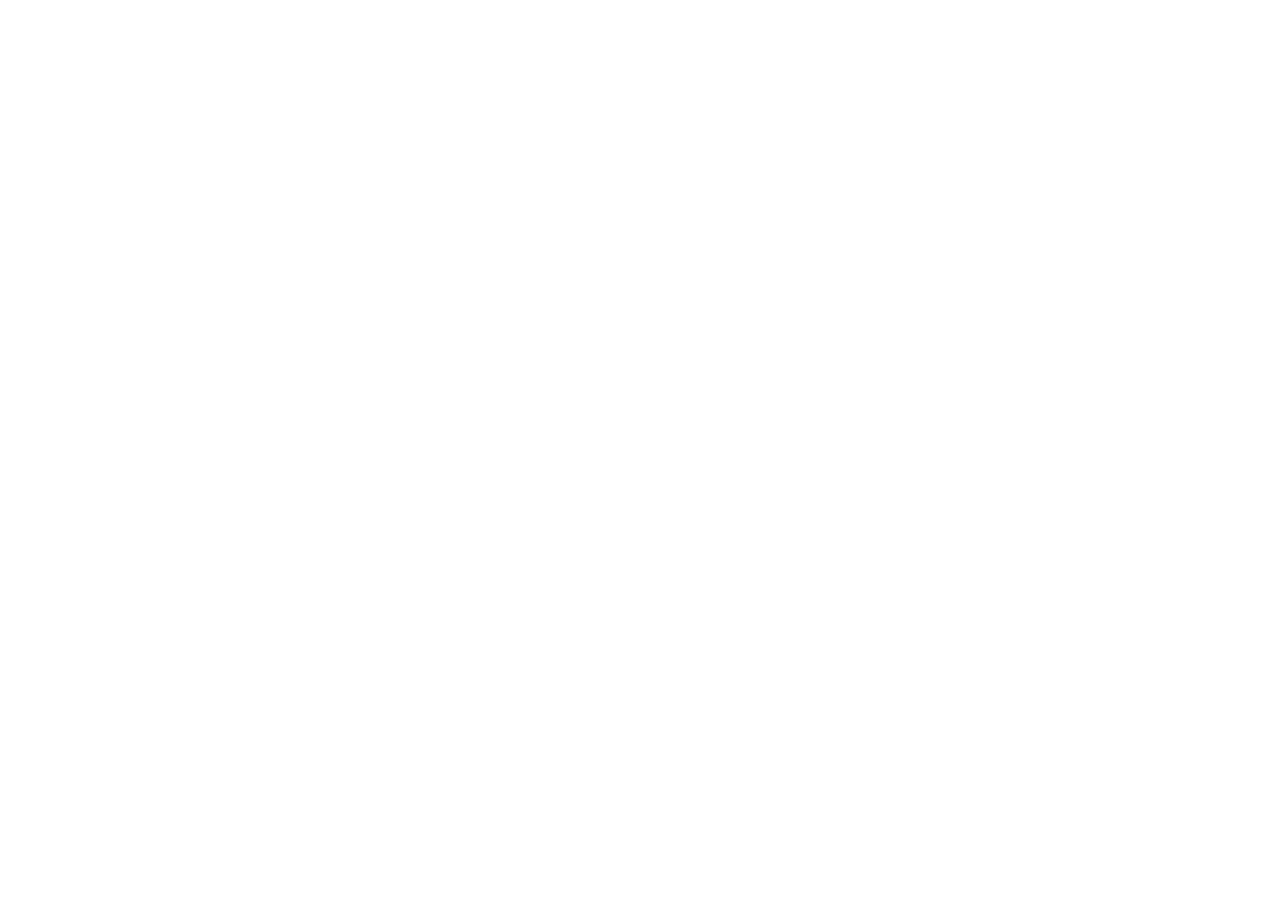
==== index.html @ 60d3c964 "init store project" ====
<html>
  <header>
    <meta charset="UTF-8">
    <meta name="viewport" content="width=device-width, user-scalable=no, initial-scale=1.0, maximum-scale=1.0, minimum-scale=1.0">
    <meta name="format-detection" content="telephone=no">
    <meta name="apple-mobile-web-app-capable" content="yes">
    <meta http-equiv="X-UA-Compatible" content="ie=edge,chrome=1">
    <title>赤峰呗</title>
  </header>
  <body>
    <div class="listCont"></div>
  </body>
  <script data-main="js/config" data-controller="store/controller/storeList" src="js/libs/require.js"></script>
</html>
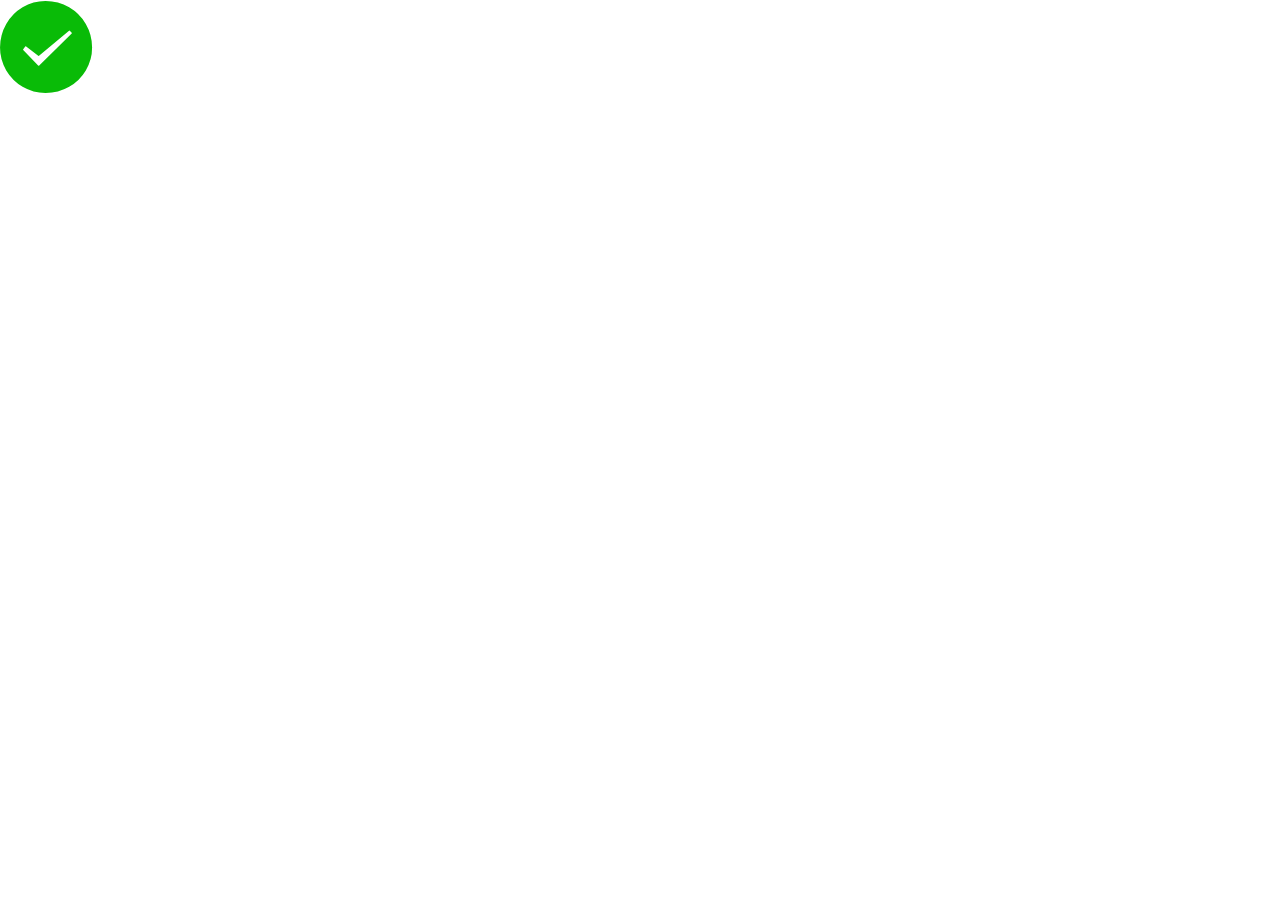
==== commit 8a966809: "add css" ====
--- a/index.html
+++ b/index.html
@@ -5,10 +5,14 @@
     <meta name="format-detection" content="telephone=no">
     <meta name="apple-mobile-web-app-capable" content="yes">
     <meta http-equiv="X-UA-Compatible" content="ie=edge,chrome=1">
+    <link rel="stylesheet" href="css/common/weui.min.css">
+    <script type="text/javascript" src="js/libs/flexible.js"></script>
     <title>赤峰呗</title>
   </header>
   <body>
     <div class="listCont"></div>
+
+    <i class="weui-icon-success weui-icon_msg"></i>
   </body>
   <script data-main="js/config" data-controller="store/controller/storeList" src="js/libs/require.js"></script>
 </html>--- a/css/common/weui.min.css
+++ b/css/common/weui.min.css
@@ -0,0 +1,5 @@
+/*!
+ * WeUI v1.1.2 (https://github.com/weui/weui)
+ * Copyright 2017 Tencent, Inc.
+ * Licensed under the MIT license
+ */html{-ms-text-size-adjust:100%;-webkit-text-size-adjust:100%}body{line-height:1.6;font-family:-apple-system-font,Helvetica Neue,sans-serif}*{margin:0;padding:0}a img{border:0}a{text-decoration:none;-webkit-tap-highlight-color:rgba(0,0,0,0)}@font-face{font-weight:400;font-style:normal;font-family:weui;src:url('[data-uri]') format('truetype')}[class*=" weui-icon-"],[class^=weui-icon-]{display:inline-block;vertical-align:middle;font:normal normal normal 14px/1 weui;font-size:inherit;text-rendering:auto;-webkit-font-smoothing:antialiased}[class*=" weui-icon-"]:before,[class^=weui-icon-]:before{display:inline-block;margin-left:.2em;margin-right:.2em}.weui-icon-circle:before{content:"\EA01"}.weui-icon-download:before{content:"\EA02"}.weui-icon-info:before{content:"\EA03"}.weui-icon-safe-success:before{content:"\EA04"}.weui-icon-safe-warn:before{content:"\EA05"}.weui-icon-success:before{content:"\EA06"}.weui-icon-success-circle:before{content:"\EA07"}.weui-icon-success-no-circle:before{content:"\EA08"}.weui-icon-waiting:before{content:"\EA09"}.weui-icon-waiting-circle:before{content:"\EA0A"}.weui-icon-warn:before{content:"\EA0B"}.weui-icon-info-circle:before{content:"\EA0C"}.weui-icon-cancel:before{content:"\EA0D"}.weui-icon-search:before{content:"\EA0E"}.weui-icon-clear:before{content:"\EA0F"}.weui-icon-back:before{content:"\EA10"}.weui-icon-delete:before{content:"\EA11"}[class*=" weui-icon_"]:before,[class^=weui-icon_]:before{margin:0}.weui-icon-success{font-size:23px;color:#09bb07}.weui-icon-waiting{font-size:23px;color:#10aeff}.weui-icon-warn{font-size:23px;color:#f43530}.weui-icon-info{font-size:23px;color:#10aeff}.weui-icon-success-circle,.weui-icon-success-no-circle{font-size:23px;color:#09bb07}.weui-icon-waiting-circle{font-size:23px;color:#10aeff}.weui-icon-circle{font-size:23px;color:#c9c9c9}.weui-icon-download,.weui-icon-info-circle{font-size:23px;color:#09bb07}.weui-icon-safe-success{color:#09bb07}.weui-icon-safe-warn{color:#ffbe00}.weui-icon-cancel{color:#f43530;font-size:22px}.weui-icon-clear,.weui-icon-search{color:#b2b2b2;font-size:14px}.weui-icon-delete.weui-icon_gallery-delete{color:#fff;font-size:22px}.weui-icon_msg{font-size:93px}.weui-icon_msg.weui-icon-warn{color:#f76260}.weui-icon_msg-primary{font-size:93px}.weui-icon_msg-primary.weui-icon-warn{color:#ffbe00}.weui-btn{position:relative;display:block;margin-left:auto;margin-right:auto;padding-left:14px;padding-right:14px;box-sizing:border-box;font-size:18px;text-align:center;text-decoration:none;color:#fff;line-height:2.55555556;border-radius:5px;-webkit-tap-highlight-color:rgba(0,0,0,0);overflow:hidden}.weui-btn:after{content:" ";width:200%;height:200%;position:absolute;top:0;left:0;border:1px solid rgba(0,0,0,.2);-webkit-transform:scale(.5);transform:scale(.5);-webkit-transform-origin:0 0;transform-origin:0 0;box-sizing:border-box;border-radius:10px}.weui-btn_inline{display:inline-block}.weui-btn_default{color:#000;background-color:#f8f8f8}.weui-btn_default:not(.weui-btn_disabled):visited{color:#000}.weui-btn_default:not(.weui-btn_disabled):active{color:rgba(0,0,0,.6);background-color:#dedede}.weui-btn_primary{background-color:#1aad19}.weui-btn_primary:not(.weui-btn_disabled):visited{color:#fff}.weui-btn_primary:not(.weui-btn_disabled):active{color:hsla(0,0%,100%,.6);background-color:#179b16}.weui-btn_warn{background-color:#e64340}.weui-btn_warn:not(.weui-btn_disabled):visited{color:#fff}.weui-btn_warn:not(.weui-btn_disabled):active{color:hsla(0,0%,100%,.6);background-color:#ce3c39}.weui-btn_disabled{color:hsla(0,0%,100%,.6)}.weui-btn_disabled.weui-btn_default{color:rgba(0,0,0,.3);background-color:#f7f7f7}.weui-btn_disabled.weui-btn_primary{background-color:#9ed99d}.weui-btn_disabled.weui-btn_warn{background-color:#ec8b89}.weui-btn_loading .weui-loading{margin:-.2em .34em 0 0}.weui-btn_loading.weui-btn_primary,.weui-btn_loading.weui-btn_warn{color:hsla(0,0%,100%,.6)}.weui-btn_loading.weui-btn_primary{background-color:#179b16}.weui-btn_loading.weui-btn_warn{background-color:#ce3c39}.weui-btn_plain-primary{color:#1aad19;border:1px solid #1aad19}.weui-btn_plain-primary:not(.weui-btn_plain-disabled):active{color:rgba(26,173,25,.6);border-color:rgba(26,173,25,.6)}.weui-btn_plain-primary:after{border-width:0}.weui-btn_plain-default{color:#353535;border:1px solid #353535}.weui-btn_plain-default:not(.weui-btn_plain-disabled):active{color:rgba(53,53,53,.6);border-color:rgba(53,53,53,.6)}.weui-btn_plain-default:after{border-width:0}.weui-btn_plain-disabled{color:rgba(0,0,0,.2);border-color:rgba(0,0,0,.2)}button.weui-btn,input.weui-btn{width:100%;border-width:0;outline:0;-webkit-appearance:none}button.weui-btn:focus,input.weui-btn:focus{outline:0}button.weui-btn_inline,button.weui-btn_mini,input.weui-btn_inline,input.weui-btn_mini{width:auto}button.weui-btn_plain-default,button.weui-btn_plain-primary,input.weui-btn_plain-default,input.weui-btn_plain-primary{border-width:1px;background-color:transparent}.weui-btn_mini{display:inline-block;padding:0 1.32em;line-height:2.3;font-size:13px}.weui-btn+.weui-btn{margin-top:15px}.weui-btn.weui-btn_inline+.weui-btn.weui-btn_inline{margin-top:auto;margin-left:15px}.weui-btn-area{margin:1.17647059em 15px .3em}.weui-btn-area_inline{display:-webkit-box;display:-webkit-flex;display:flex}.weui-btn-area_inline .weui-btn{margin-top:auto;margin-right:15px;width:100%;-webkit-box-flex:1;-webkit-flex:1;flex:1}.weui-btn-area_inline .weui-btn:last-child{margin-right:0}.weui-cells{margin-top:1.17647059em;background-color:#fff;line-height:1.47058824;font-size:17px;overflow:hidden;position:relative}.weui-cells:before{top:0;border-top:1px solid #e5e5e5;-webkit-transform-origin:0 0;transform-origin:0 0;-webkit-transform:scaleY(.5);transform:scaleY(.5)}.weui-cells:after,.weui-cells:before{content:" ";position:absolute;left:0;right:0;height:1px;color:#e5e5e5;z-index:2}.weui-cells:after{bottom:0;border-bottom:1px solid #e5e5e5;-webkit-transform-origin:0 100%;transform-origin:0 100%;-webkit-transform:scaleY(.5);transform:scaleY(.5)}.weui-cells__title{margin-top:.77em;margin-bottom:.3em;padding-left:15px;padding-right:15px;color:#999;font-size:14px}.weui-cells__title+.weui-cells{margin-top:0}.weui-cells__tips{margin-top:.3em;color:#999;padding-left:15px;padding-right:15px;font-size:14px}.weui-cell{padding:10px 15px;position:relative;display:-webkit-box;display:-webkit-flex;display:flex;-webkit-box-align:center;-webkit-align-items:center;align-items:center}.weui-cell:before{content:" ";position:absolute;left:0;top:0;right:0;height:1px;border-top:1px solid #e5e5e5;color:#e5e5e5;-webkit-transform-origin:0 0;transform-origin:0 0;-webkit-transform:scaleY(.5);transform:scaleY(.5);left:15px;z-index:2}.weui-cell:first-child:before{display:none}.weui-cell_primary{-webkit-box-align:start;-webkit-align-items:flex-start;align-items:flex-start}.weui-cell__bd{-webkit-box-flex:1;-webkit-flex:1;flex:1}.weui-cell__ft{text-align:right;color:#999}.weui-cell_swiped{display:block;padding:0}.weui-cell_swiped>.weui-cell__bd{position:relative;z-index:1;background-color:#fff}.weui-cell_swiped>.weui-cell__ft{position:absolute;right:0;top:0;bottom:0;display:-webkit-box;display:-webkit-flex;display:flex;color:#fff}.weui-swiped-btn{display:block;padding:10px 1em;line-height:1.47058824;color:inherit}.weui-swiped-btn_default{background-color:#c7c7cc}.weui-swiped-btn_warn{background-color:#ff3b30}.weui-cell_access{-webkit-tap-highlight-color:rgba(0,0,0,0);color:inherit}.weui-cell_access:active{background-color:#ececec}.weui-cell_access .weui-cell__ft{padding-right:13px;position:relative}.weui-cell_access .weui-cell__ft:after{content:" ";display:inline-block;height:6px;width:6px;border-width:2px 2px 0 0;border-color:#c8c8cd;border-style:solid;-webkit-transform:matrix(.71,.71,-.71,.71,0,0);transform:matrix(.71,.71,-.71,.71,0,0);position:relative;top:-2px;position:absolute;top:50%;margin-top:-4px;right:2px}.weui-cell_link{color:#586c94;font-size:14px}.weui-cell_link:first-child:before{display:block}.weui-check__label{-webkit-tap-highlight-color:rgba(0,0,0,0)}.weui-check__label:active{background-color:#ececec}.weui-check{position:absolute;left:-9999em}.weui-cells_radio .weui-cell__ft{padding-left:.35em}.weui-cells_radio .weui-check:checked+.weui-icon-checked:before{display:block;content:'\EA08';color:#09bb07;font-size:16px}.weui-cells_checkbox .weui-cell__hd{padding-right:.35em}.weui-cells_checkbox .weui-icon-checked:before{content:'\EA01';color:#c9c9c9;font-size:23px;display:block}.weui-cells_checkbox .weui-check:checked+.weui-icon-checked:before{content:'\EA06';color:#09bb07}.weui-label{display:block;width:105px;word-wrap:break-word;word-break:break-all}.weui-input{width:100%;border:0;outline:0;-webkit-appearance:none;background-color:transparent;font-size:inherit;color:inherit;height:1.47058824em;line-height:1.47058824}.weui-input::-webkit-inner-spin-button,.weui-input::-webkit-outer-spin-button{-webkit-appearance:none;margin:0}.weui-textarea{display:block;border:0;resize:none;width:100%;color:inherit;font-size:1em;line-height:inherit;outline:0}.weui-textarea-counter{color:#b2b2b2;text-align:right}.weui-cell_warn .weui-textarea-counter{color:#e64340}.weui-toptips{display:none;position:fixed;-webkit-transform:translateZ(0);transform:translateZ(0);top:0;left:0;right:0;padding:5px;font-size:14px;text-align:center;color:#fff;z-index:5000;word-wrap:break-word;word-break:break-all}.weui-toptips_warn{background-color:#e64340}.weui-cells_form .weui-cell__ft{font-size:0}.weui-cells_form .weui-icon-warn{display:none}.weui-cells_form input,.weui-cells_form label[for],.weui-cells_form textarea{-webkit-tap-highlight-color:rgba(0,0,0,0)}.weui-cell_warn{color:#e64340}.weui-cell_warn .weui-icon-warn{display:inline-block}.weui-form-preview{position:relative;background-color:#fff}.weui-form-preview:before{top:0;border-top:1px solid #e5e5e5;-webkit-transform-origin:0 0;transform-origin:0 0;-webkit-transform:scaleY(.5);transform:scaleY(.5)}.weui-form-preview:after,.weui-form-preview:before{content:" ";position:absolute;left:0;right:0;height:1px;color:#e5e5e5}.weui-form-preview:after{bottom:0;border-bottom:1px solid #e5e5e5;-webkit-transform-origin:0 100%;transform-origin:0 100%;-webkit-transform:scaleY(.5);transform:scaleY(.5)}.weui-form-preview__hd{position:relative;padding:10px 15px;text-align:right;line-height:2.5em}.weui-form-preview__hd:after{content:" ";position:absolute;left:0;bottom:0;right:0;height:1px;border-bottom:1px solid #e5e5e5;color:#e5e5e5;-webkit-transform-origin:0 100%;transform-origin:0 100%;-webkit-transform:scaleY(.5);transform:scaleY(.5);left:15px}.weui-form-preview__hd .weui-form-preview__value{font-style:normal;font-size:1.6em}.weui-form-preview__bd{padding:10px 15px;font-size:.9em;text-align:right;color:#999;line-height:2}.weui-form-preview__ft{position:relative;line-height:50px;display:-webkit-box;display:-webkit-flex;display:flex}.weui-form-preview__ft:before{content:" ";position:absolute;left:0;top:0;right:0;height:1px;border-top:1px solid #d5d5d6;color:#d5d5d6;-webkit-transform-origin:0 0;transform-origin:0 0;-webkit-transform:scaleY(.5);transform:scaleY(.5)}.weui-form-preview__item{overflow:hidden}.weui-form-preview__label{float:left;margin-right:1em;min-width:4em;color:#999;text-align:justify;text-align-last:justify}.weui-form-preview__value{display:block;overflow:hidden;word-break:normal;word-wrap:break-word}.weui-form-preview__btn{position:relative;display:block;-webkit-box-flex:1;-webkit-flex:1;flex:1;color:#3cc51f;text-align:center;-webkit-tap-highlight-color:rgba(0,0,0,0)}button.weui-form-preview__btn{background-color:transparent;border:0;outline:0;line-height:inherit;font-size:inherit}.weui-form-preview__btn:active{background-color:#eee}.weui-form-preview__btn:after{content:" ";position:absolute;left:0;top:0;width:1px;bottom:0;border-left:1px solid #d5d5d6;color:#d5d5d6;-webkit-transform-origin:0 0;transform-origin:0 0;-webkit-transform:scaleX(.5);transform:scaleX(.5)}.weui-form-preview__btn:first-child:after{display:none}.weui-form-preview__btn_default{color:#999}.weui-form-preview__btn_primary{color:#0bb20c}.weui-cell_select{padding:0}.weui-cell_select .weui-select{padding-right:30px}.weui-cell_select .weui-cell__bd:after{content:" ";display:inline-block;height:6px;width:6px;border-width:2px 2px 0 0;border-color:#c8c8cd;border-style:solid;-webkit-transform:matrix(.71,.71,-.71,.71,0,0);transform:matrix(.71,.71,-.71,.71,0,0);position:relative;top:-2px;position:absolute;top:50%;right:15px;margin-top:-4px}.weui-select{-webkit-appearance:none;border:0;outline:0;background-color:transparent;width:100%;font-size:inherit;height:45px;line-height:45px;position:relative;z-index:1;padding-left:15px}.weui-cell_select-before{padding-right:15px}.weui-cell_select-before .weui-select{width:105px;box-sizing:border-box}.weui-cell_select-before .weui-cell__hd{position:relative}.weui-cell_select-before .weui-cell__hd:after{content:" ";position:absolute;right:0;top:0;width:1px;bottom:0;border-right:1px solid #e5e5e5;color:#e5e5e5;-webkit-transform-origin:100% 0;transform-origin:100% 0;-webkit-transform:scaleX(.5);transform:scaleX(.5)}.weui-cell_select-before .weui-cell__hd:before{content:" ";display:inline-block;height:6px;width:6px;border-width:2px 2px 0 0;border-color:#c8c8cd;border-style:solid;-webkit-transform:matrix(.71,.71,-.71,.71,0,0);transform:matrix(.71,.71,-.71,.71,0,0);position:relative;top:-2px;position:absolute;top:50%;right:15px;margin-top:-4px}.weui-cell_select-before .weui-cell__bd{padding-left:15px}.weui-cell_select-before .weui-cell__bd:after{display:none}.weui-cell_select-after{padding-left:15px}.weui-cell_select-after .weui-select{padding-left:0}.weui-cell_vcode{padding-top:0;padding-right:0;padding-bottom:0}.weui-vcode-btn,.weui-vcode-img{margin-left:5px;height:45px;vertical-align:middle}.weui-vcode-btn{display:inline-block;padding:0 .6em 0 .7em;border-left:1px solid #e5e5e5;line-height:45px;font-size:17px;color:#3cc51f}button.weui-vcode-btn{background-color:transparent;border-top:0;border-right:0;border-bottom:0;outline:0}.weui-vcode-btn:active{color:#52a341}.weui-gallery{display:none;position:fixed;top:0;right:0;bottom:0;left:0;background-color:#000;z-index:1000}.weui-gallery__img{position:absolute;top:0;right:0;bottom:60px;left:0;background:50% no-repeat;background-size:contain}.weui-gallery__opr{position:absolute;right:0;bottom:0;left:0;background-color:#0d0d0d;color:#fff;line-height:60px;text-align:center}.weui-gallery__del{display:block}.weui-cell_switch{padding-top:6.5px;padding-bottom:6.5px}.weui-switch{-webkit-appearance:none;appearance:none}.weui-switch,.weui-switch-cp__box{position:relative;width:52px;height:32px;border:1px solid #dfdfdf;outline:0;border-radius:16px;box-sizing:border-box;background-color:#dfdfdf;-webkit-transition:background-color .1s,border .1s;transition:background-color .1s,border .1s}.weui-switch-cp__box:before,.weui-switch:before{content:" ";position:absolute;top:0;left:0;width:50px;height:30px;border-radius:15px;background-color:#fdfdfd;-webkit-transition:-webkit-transform .35s cubic-bezier(.45,1,.4,1);transition:-webkit-transform .35s cubic-bezier(.45,1,.4,1);transition:transform .35s cubic-bezier(.45,1,.4,1);transition:transform .35s cubic-bezier(.45,1,.4,1),-webkit-transform .35s cubic-bezier(.45,1,.4,1)}.weui-switch-cp__box:after,.weui-switch:after{content:" ";position:absolute;top:0;left:0;width:30px;height:30px;border-radius:15px;background-color:#fff;box-shadow:0 1px 3px rgba(0,0,0,.4);-webkit-transition:-webkit-transform .35s cubic-bezier(.4,.4,.25,1.35);transition:-webkit-transform .35s cubic-bezier(.4,.4,.25,1.35);transition:transform .35s cubic-bezier(.4,.4,.25,1.35);transition:transform .35s cubic-bezier(.4,.4,.25,1.35),-webkit-transform .35s cubic-bezier(.4,.4,.25,1.35)}.weui-switch-cp__input:checked~.weui-switch-cp__box,.weui-switch:checked{border-color:#04be02;background-color:#04be02}.weui-switch-cp__input:checked~.weui-switch-cp__box:before,.weui-switch:checked:before{-webkit-transform:scale(0);transform:scale(0)}.weui-switch-cp__input:checked~.weui-switch-cp__box:after,.weui-switch:checked:after{-webkit-transform:translateX(20px);transform:translateX(20px)}.weui-switch-cp__input{position:absolute;left:-9999px}.weui-switch-cp__box{display:block}.weui-uploader__hd{display:-webkit-box;display:-webkit-flex;display:flex;padding-bottom:10px;-webkit-box-align:center;-webkit-align-items:center;align-items:center}.weui-uploader__title{-webkit-box-flex:1;-webkit-flex:1;flex:1}.weui-uploader__info{color:#b2b2b2}.weui-uploader__bd{margin-bottom:-4px;margin-right:-9px;overflow:hidden}.weui-uploader__files{list-style:none}.weui-uploader__file{float:left;margin-right:9px;margin-bottom:9px;width:79px;height:79px;background:no-repeat 50%;background-size:cover}.weui-uploader__file_status{position:relative}.weui-uploader__file_status:before{content:" ";position:absolute;top:0;right:0;bottom:0;left:0;background-color:rgba(0,0,0,.5)}.weui-uploader__file_status .weui-uploader__file-content{display:block}.weui-uploader__file-content{display:none;position:absolute;top:50%;left:50%;-webkit-transform:translate(-50%,-50%);transform:translate(-50%,-50%);color:#fff}.weui-uploader__file-content .weui-icon-warn{display:inline-block}.weui-uploader__input-box{float:left;position:relative;margin-right:9px;margin-bottom:9px;width:77px;height:77px;border:1px solid #d9d9d9}.weui-uploader__input-box:after,.weui-uploader__input-box:before{content:" ";position:absolute;top:50%;left:50%;-webkit-transform:translate(-50%,-50%);transform:translate(-50%,-50%);background-color:#d9d9d9}.weui-uploader__input-box:before{width:2px;height:39.5px}.weui-uploader__input-box:after{width:39.5px;height:2px}.weui-uploader__input-box:active{border-color:#999}.weui-uploader__input-box:active:after,.weui-uploader__input-box:active:before{background-color:#999}.weui-uploader__input{position:absolute;z-index:1;top:0;left:0;width:100%;height:100%;opacity:0;-webkit-tap-highlight-color:rgba(0,0,0,0)}.weui-msg{padding-top:36px;text-align:center}.weui-msg__icon-area{margin-bottom:30px}.weui-msg__text-area{margin-bottom:25px;padding:0 20px}.weui-msg__text-area a{color:#586c94}.weui-msg__title{margin-bottom:5px;font-weight:400;font-size:20px}.weui-msg__desc{font-size:14px;color:#999}.weui-msg__opr-area{margin-bottom:25px}.weui-msg__extra-area{margin-bottom:15px;font-size:14px;color:#999}.weui-msg__extra-area a{color:#586c94}@media screen and (min-height:438px){.weui-msg__extra-area{position:fixed;left:0;bottom:0;width:100%;text-align:center}}.weui-article{padding:20px 15px;font-size:15px}.weui-article section{margin-bottom:1.5em}.weui-article h1{font-size:18px;font-weight:400;margin-bottom:.9em}.weui-article h2{font-size:16px}.weui-article h2,.weui-article h3{font-weight:400;margin-bottom:.34em}.weui-article h3{font-size:15px}.weui-article *{max-width:100%;box-sizing:border-box;word-wrap:break-word}.weui-article p{margin:0 0 .8em}.weui-tabbar{display:-webkit-box;display:-webkit-flex;display:flex;position:absolute;z-index:500;bottom:0;width:100%;background-color:#f7f7fa}.weui-tabbar:before{content:" ";position:absolute;left:0;top:0;right:0;height:1px;border-top:1px solid #c0bfc4;color:#c0bfc4;-webkit-transform-origin:0 0;transform-origin:0 0;-webkit-transform:scaleY(.5);transform:scaleY(.5)}.weui-tabbar__item{display:block;-webkit-box-flex:1;-webkit-flex:1;flex:1;padding:5px 0 0;font-size:0;color:#999;text-align:center;-webkit-tap-highlight-color:rgba(0,0,0,0)}.weui-tabbar__item.weui-bar__item_on .weui-tabbar__icon,.weui-tabbar__item.weui-bar__item_on .weui-tabbar__icon>i,.weui-tabbar__item.weui-bar__item_on .weui-tabbar__label{color:#09bb07}.weui-tabbar__icon{display:inline-block;width:27px;height:27px}.weui-tabbar__icon>i,i.weui-tabbar__icon{font-size:24px;color:#999}.weui-tabbar__icon img{width:100%;height:100%}.weui-tabbar__label{text-align:center;color:#999;font-size:10px;line-height:1.8}.weui-navbar{display:-webkit-box;display:-webkit-flex;display:flex;position:absolute;z-index:500;top:0;width:100%;background-color:#fafafa}.weui-navbar:after{content:" ";position:absolute;left:0;bottom:0;right:0;height:1px;border-bottom:1px solid #ccc;color:#ccc;-webkit-transform-origin:0 100%;transform-origin:0 100%;-webkit-transform:scaleY(.5);transform:scaleY(.5)}.weui-navbar+.weui-tab__panel{padding-top:50px;padding-bottom:0}.weui-navbar__item{position:relative;display:block;-webkit-box-flex:1;-webkit-flex:1;flex:1;padding:13px 0;text-align:center;font-size:15px;-webkit-tap-highlight-color:rgba(0,0,0,0)}.weui-navbar__item:active{background-color:#ededed}.weui-navbar__item.weui-bar__item_on{background-color:#eaeaea}.weui-navbar__item:after{content:" ";position:absolute;right:0;top:0;width:1px;bottom:0;border-right:1px solid #ccc;color:#ccc;-webkit-transform-origin:100% 0;transform-origin:100% 0;-webkit-transform:scaleX(.5);transform:scaleX(.5)}.weui-navbar__item:last-child:after{display:none}.weui-tab{position:relative;height:100%}.weui-tab__panel{box-sizing:border-box;height:100%;padding-bottom:50px;overflow:auto;-webkit-overflow-scrolling:touch}.weui-tab__content{display:none}.weui-progress{display:-webkit-box;display:-webkit-flex;display:flex;-webkit-box-align:center;-webkit-align-items:center;align-items:center}.weui-progress__bar{background-color:#ebebeb;height:3px;-webkit-box-flex:1;-webkit-flex:1;flex:1}.weui-progress__inner-bar{width:0;height:100%;background-color:#09bb07}.weui-progress__opr{display:block;margin-left:15px;font-size:0}.weui-panel{background-color:#fff;margin-top:10px;position:relative;overflow:hidden}.weui-panel:first-child{margin-top:0}.weui-panel:before{top:0;border-top:1px solid #e5e5e5;-webkit-transform-origin:0 0;transform-origin:0 0;-webkit-transform:scaleY(.5);transform:scaleY(.5)}.weui-panel:after,.weui-panel:before{content:" ";position:absolute;left:0;right:0;height:1px;color:#e5e5e5}.weui-panel:after{bottom:0;border-bottom:1px solid #e5e5e5;-webkit-transform-origin:0 100%;transform-origin:0 100%;-webkit-transform:scaleY(.5);transform:scaleY(.5)}.weui-panel__hd{padding:14px 15px 10px;color:#999;font-size:13px;position:relative}.weui-panel__hd:after{content:" ";position:absolute;left:0;bottom:0;right:0;height:1px;border-bottom:1px solid #e5e5e5;color:#e5e5e5;-webkit-transform-origin:0 100%;transform-origin:0 100%;-webkit-transform:scaleY(.5);transform:scaleY(.5);left:15px}.weui-media-box{padding:15px;position:relative}.weui-media-box:before{content:" ";position:absolute;left:0;top:0;right:0;height:1px;border-top:1px solid #e5e5e5;color:#e5e5e5;-webkit-transform-origin:0 0;transform-origin:0 0;-webkit-transform:scaleY(.5);transform:scaleY(.5);left:15px}.weui-media-box:first-child:before{display:none}a.weui-media-box{color:#000;-webkit-tap-highlight-color:rgba(0,0,0,0)}a.weui-media-box:active{background-color:#ececec}.weui-media-box__title{font-weight:400;font-size:17px;width:auto;overflow:hidden;text-overflow:ellipsis;white-space:nowrap;word-wrap:normal;word-wrap:break-word;word-break:break-all}.weui-media-box__desc{color:#999;font-size:13px;line-height:1.2;overflow:hidden;text-overflow:ellipsis;display:-webkit-box;-webkit-box-orient:vertical;-webkit-line-clamp:2}.weui-media-box__info{margin-top:15px;padding-bottom:5px;font-size:13px;color:#cecece;line-height:1em;list-style:none;overflow:hidden}.weui-media-box__info__meta{float:left;padding-right:1em}.weui-media-box__info__meta_extra{padding-left:1em;border-left:1px solid #cecece}.weui-media-box_text .weui-media-box__title{margin-bottom:8px}.weui-media-box_appmsg{display:-webkit-box;display:-webkit-flex;display:flex;-webkit-box-align:center;-webkit-align-items:center;align-items:center}.weui-media-box_appmsg .weui-media-box__hd{margin-right:.8em;width:60px;height:60px;line-height:60px;text-align:center}.weui-media-box_appmsg .weui-media-box__thumb{width:100%;max-height:100%;vertical-align:top}.weui-media-box_appmsg .weui-media-box__bd{-webkit-box-flex:1;-webkit-flex:1;flex:1;min-width:0}.weui-media-box_small-appmsg{padding:0}.weui-media-box_small-appmsg .weui-cells{margin-top:0}.weui-media-box_small-appmsg .weui-cells:before{display:none}.weui-grids{position:relative;overflow:hidden}.weui-grids:before{right:0;height:1px;border-top:1px solid #d9d9d9;-webkit-transform-origin:0 0;transform-origin:0 0;-webkit-transform:scaleY(.5);transform:scaleY(.5)}.weui-grids:after,.weui-grids:before{content:" ";position:absolute;left:0;top:0;color:#d9d9d9}.weui-grids:after{width:1px;bottom:0;border-left:1px solid #d9d9d9;-webkit-transform-origin:0 0;transform-origin:0 0;-webkit-transform:scaleX(.5);transform:scaleX(.5)}.weui-grid{position:relative;float:left;padding:20px 10px;width:33.33333333%;box-sizing:border-box}.weui-grid:before{top:0;width:1px;border-right:1px solid #d9d9d9;-webkit-transform-origin:100% 0;transform-origin:100% 0;-webkit-transform:scaleX(.5);transform:scaleX(.5)}.weui-grid:after,.weui-grid:before{content:" ";position:absolute;right:0;bottom:0;color:#d9d9d9}.weui-grid:after{left:0;height:1px;border-bottom:1px solid #d9d9d9;-webkit-transform-origin:0 100%;transform-origin:0 100%;-webkit-transform:scaleY(.5);transform:scaleY(.5)}.weui-grid:active{background-color:#ececec}.weui-grid__icon{width:28px;height:28px;margin:0 auto}.weui-grid__icon img{display:block;width:100%;height:100%}.weui-grid__icon+.weui-grid__label{margin-top:5px}.weui-grid__label{display:block;color:#000;white-space:nowrap;text-overflow:ellipsis;overflow:hidden}.weui-footer,.weui-grid__label{text-align:center;font-size:14px}.weui-footer{color:#999}.weui-footer a{color:#586c94}.weui-footer_fixed-bottom{position:fixed;bottom:.52em;left:0;right:0}.weui-footer__links{font-size:0}.weui-footer__link{display:inline-block;vertical-align:top;margin:0 .62em;position:relative;font-size:14px}.weui-footer__link:before{content:" ";position:absolute;left:0;top:0;width:1px;bottom:0;border-left:1px solid #c7c7c7;color:#c7c7c7;-webkit-transform-origin:0 0;transform-origin:0 0;-webkit-transform:scaleX(.5);transform:scaleX(.5);left:-.65em;top:.36em;bottom:.36em}.weui-footer__link:first-child:before{display:none}.weui-footer__text{padding:0 .34em;font-size:12px}.weui-flex{display:-webkit-box;display:-webkit-flex;display:flex}.weui-flex__item{-webkit-box-flex:1;-webkit-flex:1;flex:1}.weui-dialog{position:fixed;z-index:5000;width:80%;max-width:300px;top:50%;left:50%;-webkit-transform:translate(-50%,-50%);transform:translate(-50%,-50%);background-color:#fff;text-align:center;border-radius:3px;overflow:hidden}.weui-dialog__hd{padding:1.3em 1.6em .5em}.weui-dialog__title{font-weight:400;font-size:18px}.weui-dialog__bd{padding:0 1.6em .8em;min-height:40px;font-size:15px;line-height:1.3;word-wrap:break-word;word-break:break-all;color:#999}.weui-dialog__bd:first-child{padding:2.7em 20px 1.7em;color:#353535}.weui-dialog__ft{position:relative;line-height:48px;font-size:18px;display:-webkit-box;display:-webkit-flex;display:flex}.weui-dialog__ft:after{content:" ";position:absolute;left:0;top:0;right:0;height:1px;border-top:1px solid #d5d5d6;color:#d5d5d6;-webkit-transform-origin:0 0;transform-origin:0 0;-webkit-transform:scaleY(.5);transform:scaleY(.5)}.weui-dialog__btn{display:block;-webkit-box-flex:1;-webkit-flex:1;flex:1;color:#3cc51f;text-decoration:none;-webkit-tap-highlight-color:rgba(0,0,0,0);position:relative}.weui-dialog__btn:active{background-color:#eee}.weui-dialog__btn:after{content:" ";position:absolute;left:0;top:0;width:1px;bottom:0;border-left:1px solid #d5d5d6;color:#d5d5d6;-webkit-transform-origin:0 0;transform-origin:0 0;-webkit-transform:scaleX(.5);transform:scaleX(.5)}.weui-dialog__btn:first-child:after{display:none}.weui-dialog__btn_default{color:#353535}.weui-dialog__btn_primary{color:#0bb20c}.weui-skin_android .weui-dialog{text-align:left;box-shadow:0 6px 30px 0 rgba(0,0,0,.1)}.weui-skin_android .weui-dialog__title{font-size:21px}.weui-skin_android .weui-dialog__hd{text-align:left}.weui-skin_android .weui-dialog__bd{color:#999;padding:.25em 1.6em 2em;font-size:17px;text-align:left}.weui-skin_android .weui-dialog__bd:first-child{padding:1.6em 1.6em 2em;color:#353535}.weui-skin_android .weui-dialog__ft{display:block;text-align:right;line-height:42px;font-size:16px;padding:0 1.6em .7em}.weui-skin_android .weui-dialog__ft:after{display:none}.weui-skin_android .weui-dialog__btn{display:inline-block;vertical-align:top;padding:0 .8em}.weui-skin_android .weui-dialog__btn:after{display:none}.weui-skin_android .weui-dialog__btn:active,.weui-skin_android .weui-dialog__btn:visited{background-color:rgba(0,0,0,.06)}.weui-skin_android .weui-dialog__btn:last-child{margin-right:-.8em}.weui-skin_android .weui-dialog__btn_default{color:gray}@media screen and (min-width:1024px){.weui-dialog{width:35%}}.weui-toast{position:fixed;z-index:5000;width:7.6em;min-height:7.6em;top:180px;left:50%;margin-left:-3.8em;background:hsla(0,0%,7%,.7);text-align:center;border-radius:5px;color:#fff}.weui-icon_toast{margin:22px 0 0;display:block}.weui-icon_toast.weui-icon-success-no-circle:before{color:#fff;font-size:55px}.weui-icon_toast.weui-loading{margin:30px 0 0;width:38px;height:38px;vertical-align:baseline}.weui-toast__content{margin:0 0 15px}.weui-mask{background:rgba(0,0,0,.6)}.weui-mask,.weui-mask_transparent{position:fixed;z-index:1000;top:0;right:0;left:0;bottom:0}.weui-actionsheet{position:fixed;left:0;bottom:0;-webkit-transform:translateY(100%);transform:translateY(100%);-webkit-backface-visibility:hidden;backface-visibility:hidden;z-index:5000;width:100%;background-color:#efeff4;-webkit-transition:-webkit-transform .3s;transition:-webkit-transform .3s;transition:transform .3s;transition:transform .3s,-webkit-transform .3s}.weui-actionsheet__title{position:relative;height:65px;padding:0 20px;line-height:1.4;display:-webkit-box;display:-webkit-flex;display:flex;-webkit-box-pack:center;-webkit-justify-content:center;justify-content:center;-webkit-box-orient:vertical;-webkit-box-direction:normal;-webkit-flex-direction:column;flex-direction:column;text-align:center;font-size:14px;color:#888;background:#fcfcfd}.weui-actionsheet__title:before{content:" ";position:absolute;left:0;bottom:0;right:0;height:1px;border-bottom:1px solid #e5e5e5;color:#e5e5e5;-webkit-transform-origin:0 100%;transform-origin:0 100%;-webkit-transform:scaleY(.5);transform:scaleY(.5)}.weui-actionsheet__title .weui-actionsheet__title-text{overflow:hidden;text-overflow:ellipsis;display:-webkit-box;-webkit-box-orient:vertical;-webkit-line-clamp:2}.weui-actionsheet__menu{background-color:#fcfcfd}.weui-actionsheet__action{margin-top:6px;background-color:#fcfcfd}.weui-actionsheet__cell{position:relative;padding:10px 0;text-align:center;font-size:18px}.weui-actionsheet__cell:before{content:" ";position:absolute;left:0;top:0;right:0;height:1px;border-top:1px solid #e5e5e5;color:#e5e5e5;-webkit-transform-origin:0 0;transform-origin:0 0;-webkit-transform:scaleY(.5);transform:scaleY(.5)}.weui-actionsheet__cell:active{background-color:#ececec}.weui-actionsheet__cell:first-child:before{display:none}.weui-skin_android .weui-actionsheet{position:fixed;left:50%;top:50%;bottom:auto;-webkit-transform:translate(-50%,-50%);transform:translate(-50%,-50%);width:274px;box-sizing:border-box;-webkit-backface-visibility:hidden;backface-visibility:hidden;background:transparent;-webkit-transition:-webkit-transform .3s;transition:-webkit-transform .3s;transition:transform .3s;transition:transform .3s,-webkit-transform .3s}.weui-skin_android .weui-actionsheet__action{display:none}.weui-skin_android .weui-actionsheet__menu{border-radius:2px;box-shadow:0 6px 30px 0 rgba(0,0,0,.1)}.weui-skin_android .weui-actionsheet__cell{padding:13px 24px;font-size:16px;line-height:1.4;text-align:left}.weui-skin_android .weui-actionsheet__cell:first-child{border-top-left-radius:2px;border-top-right-radius:2px}.weui-skin_android .weui-actionsheet__cell:last-child{border-bottom-left-radius:2px;border-bottom-right-radius:2px}.weui-actionsheet_toggle{-webkit-transform:translate(0);transform:translate(0)}.weui-loadmore{width:65%;margin:1.5em auto;line-height:1.6em;font-size:14px;text-align:center}.weui-loadmore__tips{display:inline-block;vertical-align:middle}.weui-loadmore_line{border-top:1px solid #e5e5e5;margin-top:2.4em}.weui-loadmore_line .weui-loadmore__tips{position:relative;top:-.9em;padding:0 .55em;background-color:#fff;color:#999}.weui-loadmore_dot .weui-loadmore__tips{padding:0 .16em}.weui-loadmore_dot .weui-loadmore__tips:before{content:" ";width:4px;height:4px;border-radius:50%;background-color:#e5e5e5;display:inline-block;position:relative;vertical-align:0;top:-.16em}.weui-badge{display:inline-block;padding:.15em .4em;min-width:8px;border-radius:18px;background-color:#f43530;color:#fff;line-height:1.2;text-align:center;font-size:12px;vertical-align:middle}.weui-badge_dot{padding:.4em;min-width:0}.weui-search-bar{position:relative;padding:8px 10px;display:-webkit-box;display:-webkit-flex;display:flex;box-sizing:border-box;background-color:#efeff4}.weui-search-bar:before{top:0;border-top:1px solid #d7d6dc;-webkit-transform-origin:0 0;transform-origin:0 0;-webkit-transform:scaleY(.5);transform:scaleY(.5)}.weui-search-bar:after,.weui-search-bar:before{content:" ";position:absolute;left:0;right:0;height:1px;color:#d7d6dc}.weui-search-bar:after{bottom:0;border-bottom:1px solid #d7d6dc;-webkit-transform-origin:0 100%;transform-origin:0 100%;-webkit-transform:scaleY(.5);transform:scaleY(.5)}.weui-search-bar.weui-search-bar_focusing .weui-search-bar__cancel-btn{display:block}.weui-search-bar.weui-search-bar_focusing .weui-search-bar__label{display:none}.weui-search-bar__form{position:relative;-webkit-box-flex:1;-webkit-flex:auto;flex:auto;background-color:#efeff4}.weui-search-bar__form:after{content:'';position:absolute;left:0;top:0;width:200%;height:200%;-webkit-transform:scale(.5);transform:scale(.5);-webkit-transform-origin:0 0;transform-origin:0 0;border-radius:10px;border:1px solid #e6e6ea;box-sizing:border-box;background:#fff}.weui-search-bar__box{position:relative;padding-left:30px;padding-right:30px;height:100%;width:100%;box-sizing:border-box;z-index:1}.weui-search-bar__box .weui-search-bar__input{padding:4px 0;width:100%;height:1.42857143em;border:0;font-size:14px;line-height:1.42857143em;box-sizing:content-box;background:transparent}.weui-search-bar__box .weui-search-bar__input:focus{outline:none}.weui-search-bar__box .weui-icon-search{position:absolute;left:10px;top:0;line-height:28px}.weui-search-bar__box .weui-icon-clear{position:absolute;top:0;right:0;padding:0 10px;line-height:28px}.weui-search-bar__label{position:absolute;top:1px;right:1px;bottom:1px;left:1px;z-index:2;border-radius:3px;text-align:center;color:#9b9b9b;background:#fff}.weui-search-bar__label span{display:inline-block;font-size:14px;vertical-align:middle}.weui-search-bar__label .weui-icon-search{margin-right:5px}.weui-search-bar__cancel-btn{display:none;margin-left:10px;line-height:28px;color:#09bb07;white-space:nowrap}.weui-search-bar__input:not(:valid)~.weui-icon-clear{display:none}input[type=search]::-webkit-search-cancel-button,input[type=search]::-webkit-search-decoration,input[type=search]::-webkit-search-results-button,input[type=search]::-webkit-search-results-decoration{display:none}.weui-picker{position:fixed;width:100%;left:0;bottom:0;z-index:5000;-webkit-backface-visibility:hidden;backface-visibility:hidden;-webkit-transform:translateY(100%);transform:translateY(100%);-webkit-transition:-webkit-transform .3s;transition:-webkit-transform .3s;transition:transform .3s;transition:transform .3s,-webkit-transform .3s}.weui-picker__hd{display:-webkit-box;display:-webkit-flex;display:flex;padding:9px 15px;background-color:#fff;position:relative;text-align:center;font-size:17px}.weui-picker__hd:after{content:" ";position:absolute;left:0;bottom:0;right:0;height:1px;border-bottom:1px solid #e5e5e5;color:#e5e5e5;-webkit-transform-origin:0 100%;transform-origin:0 100%;-webkit-transform:scaleY(.5);transform:scaleY(.5)}.weui-picker__action{display:block;-webkit-box-flex:1;-webkit-flex:1;flex:1;color:#1aad19}.weui-picker__action:first-child{text-align:left;color:#888}.weui-picker__action:last-child{text-align:right}.weui-picker__bd{display:-webkit-box;display:-webkit-flex;display:flex;position:relative;background-color:#fff;height:238px;overflow:hidden}.weui-picker__group{-webkit-box-flex:1;-webkit-flex:1;flex:1;position:relative;height:100%}.weui-picker__mask{top:0;height:100%;margin:0 auto;background:-webkit-linear-gradient(top,hsla(0,0%,100%,.95),hsla(0,0%,100%,.6)),-webkit-linear-gradient(bottom,hsla(0,0%,100%,.95),hsla(0,0%,100%,.6));background:linear-gradient(180deg,hsla(0,0%,100%,.95),hsla(0,0%,100%,.6)),linear-gradient(0deg,hsla(0,0%,100%,.95),hsla(0,0%,100%,.6));background-position:top,bottom;background-size:100% 102px;background-repeat:no-repeat;-webkit-transform:translateZ(0);transform:translateZ(0)}.weui-picker__indicator,.weui-picker__mask{position:absolute;left:0;width:100%;z-index:3}.weui-picker__indicator{height:34px;top:102px}.weui-picker__indicator:before{top:0;border-top:1px solid #e5e5e5;-webkit-transform-origin:0 0;transform-origin:0 0;-webkit-transform:scaleY(.5);transform:scaleY(.5)}.weui-picker__indicator:after,.weui-picker__indicator:before{content:" ";position:absolute;left:0;right:0;height:1px;color:#e5e5e5}.weui-picker__indicator:after{bottom:0;border-bottom:1px solid #e5e5e5;-webkit-transform-origin:0 100%;transform-origin:0 100%;-webkit-transform:scaleY(.5);transform:scaleY(.5)}.weui-picker__content{position:absolute;top:0;left:0;width:100%}.weui-picker__item{padding:0;height:34px;line-height:34px;text-align:center;color:#000;text-overflow:ellipsis;white-space:nowrap;overflow:hidden}.weui-picker__item_disabled{color:#999}@-webkit-keyframes a{0%{-webkit-transform:translate3d(0,100%,0);transform:translate3d(0,100%,0)}to{-webkit-transform:translateZ(0);transform:translateZ(0)}}@keyframes a{0%{-webkit-transform:translate3d(0,100%,0);transform:translate3d(0,100%,0)}to{-webkit-transform:translateZ(0);transform:translateZ(0)}}.weui-animate-slide-up{-webkit-animation:a ease .3s forwards;animation:a ease .3s forwards}@-webkit-keyframes b{0%{-webkit-transform:translateZ(0);transform:translateZ(0)}to{-webkit-transform:translate3d(0,100%,0);transform:translate3d(0,100%,0)}}@keyframes b{0%{-webkit-transform:translateZ(0);transform:translateZ(0)}to{-webkit-transform:translate3d(0,100%,0);transform:translate3d(0,100%,0)}}.weui-animate-slide-down{-webkit-animation:b ease .3s forwards;animation:b ease .3s forwards}@-webkit-keyframes c{0%{opacity:0}to{opacity:1}}@keyframes c{0%{opacity:0}to{opacity:1}}.weui-animate-fade-in{-webkit-animation:c ease .3s forwards;animation:c ease .3s forwards}@-webkit-keyframes d{0%{opacity:1}to{opacity:0}}@keyframes d{0%{opacity:1}to{opacity:0}}.weui-animate-fade-out{-webkit-animation:d ease .3s forwards;animation:d ease .3s forwards}.weui-agree{display:block;padding:.5em 15px;font-size:13px}.weui-agree a{color:#586c94}.weui-agree__text{color:#999}.weui-agree__checkbox{-webkit-appearance:none;appearance:none;outline:0;font-size:0;border:1px solid #d1d1d1;background-color:#fff;border-radius:3px;width:13px;height:13px;position:relative;vertical-align:0;top:2px}.weui-agree__checkbox:checked:before{font-family:weui;font-style:normal;font-weight:400;font-variant:normal;text-transform:none;text-align:center;speak:none;display:inline-block;vertical-align:middle;text-decoration:inherit;content:"\EA08";color:#09bb07;font-size:13px;position:absolute;top:50%;left:50%;-webkit-transform:translate(-50%,-48%) scale(.73);transform:translate(-50%,-48%) scale(.73)}.weui-agree__checkbox:disabled{background-color:#e1e1e1}.weui-agree__checkbox:disabled:before{color:#adadad}.weui-loading{width:20px;height:20px;display:inline-block;vertical-align:middle;-webkit-animation:e 1s steps(12) infinite;animation:e 1s steps(12) infinite;background:transparent url([data-uri]) no-repeat;background-size:100%}.weui-btn_loading.weui-btn_primary .weui-loading,.weui-btn_loading.weui-btn_warn .weui-loading,.weui-loading.weui-loading_transparent{background-image:url("data:image/svg+xml;charset=utf-8,%3Csvg xmlns='http://www.w3.org/2000/svg' width='120' height='120' viewBox='0 0 100 100'%3E%3Cpath fill='none' d='M0 0h100v100H0z'/%3E%3Crect xmlns='http://www.w3.org/2000/svg' width='7' height='20' x='46.5' y='40' fill='rgba(255,255,255,.56)' rx='5' ry='5' transform='translate(0 -30)'/%3E%3Crect width='7' height='20' x='46.5' y='40' fill='rgba(255,255,255,.5)' rx='5' ry='5' transform='rotate(30 105.98 65)'/%3E%3Crect width='7' height='20' x='46.5' y='40' fill='rgba(255,255,255,.43)' rx='5' ry='5' transform='rotate(60 75.98 65)'/%3E%3Crect width='7' height='20' x='46.5' y='40' fill='rgba(255,255,255,.38)' rx='5' ry='5' transform='rotate(90 65 65)'/%3E%3Crect width='7' height='20' x='46.5' y='40' fill='rgba(255,255,255,.32)' rx='5' ry='5' transform='rotate(120 58.66 65)'/%3E%3Crect width='7' height='20' x='46.5' y='40' fill='rgba(255,255,255,.28)' rx='5' ry='5' transform='rotate(150 54.02 65)'/%3E%3Crect width='7' height='20' x='46.5' y='40' fill='rgba(255,255,255,.25)' rx='5' ry='5' transform='rotate(180 50 65)'/%3E%3Crect width='7' height='20' x='46.5' y='40' fill='rgba(255,255,255,.2)' rx='5' ry='5' transform='rotate(-150 45.98 65)'/%3E%3Crect width='7' height='20' x='46.5' y='40' fill='rgba(255,255,255,.17)' rx='5' ry='5' transform='rotate(-120 41.34 65)'/%3E%3Crect width='7' height='20' x='46.5' y='40' fill='rgba(255,255,255,.14)' rx='5' ry='5' transform='rotate(-90 35 65)'/%3E%3Crect width='7' height='20' x='46.5' y='40' fill='rgba(255,255,255,.1)' rx='5' ry='5' transform='rotate(-60 24.02 65)'/%3E%3Crect width='7' height='20' x='46.5' y='40' fill='rgba(255,255,255,.03)' rx='5' ry='5' transform='rotate(-30 -5.98 65)'/%3E%3C/svg%3E")}@-webkit-keyframes e{0%{-webkit-transform:rotate(0deg);transform:rotate(0deg)}to{-webkit-transform:rotate(1turn);transform:rotate(1turn)}}@keyframes e{0%{-webkit-transform:rotate(0deg);transform:rotate(0deg)}to{-webkit-transform:rotate(1turn);transform:rotate(1turn)}}.weui-slider{padding:15px 18px;-webkit-user-select:none;user-select:none}.weui-slider__inner{position:relative;height:2px;background-color:#e9e9e9}.weui-slider__track{height:2px;background-color:#1aad19;width:0}.weui-slider__handler{position:absolute;left:0;top:50%;width:28px;height:28px;margin-left:-14px;margin-top:-14px;border-radius:50%;background-color:#fff;box-shadow:0 0 4px rgba(0,0,0,.2)}.weui-slider-box{display:-webkit-box;display:-webkit-flex;display:flex;-webkit-box-align:center;-webkit-align-items:center;align-items:center}.weui-slider-box .weui-slider{-webkit-box-flex:1;-webkit-flex:1;flex:1}.weui-slider-box__value{margin-left:.5em;min-width:24px;color:#888;text-align:center;font-size:14px}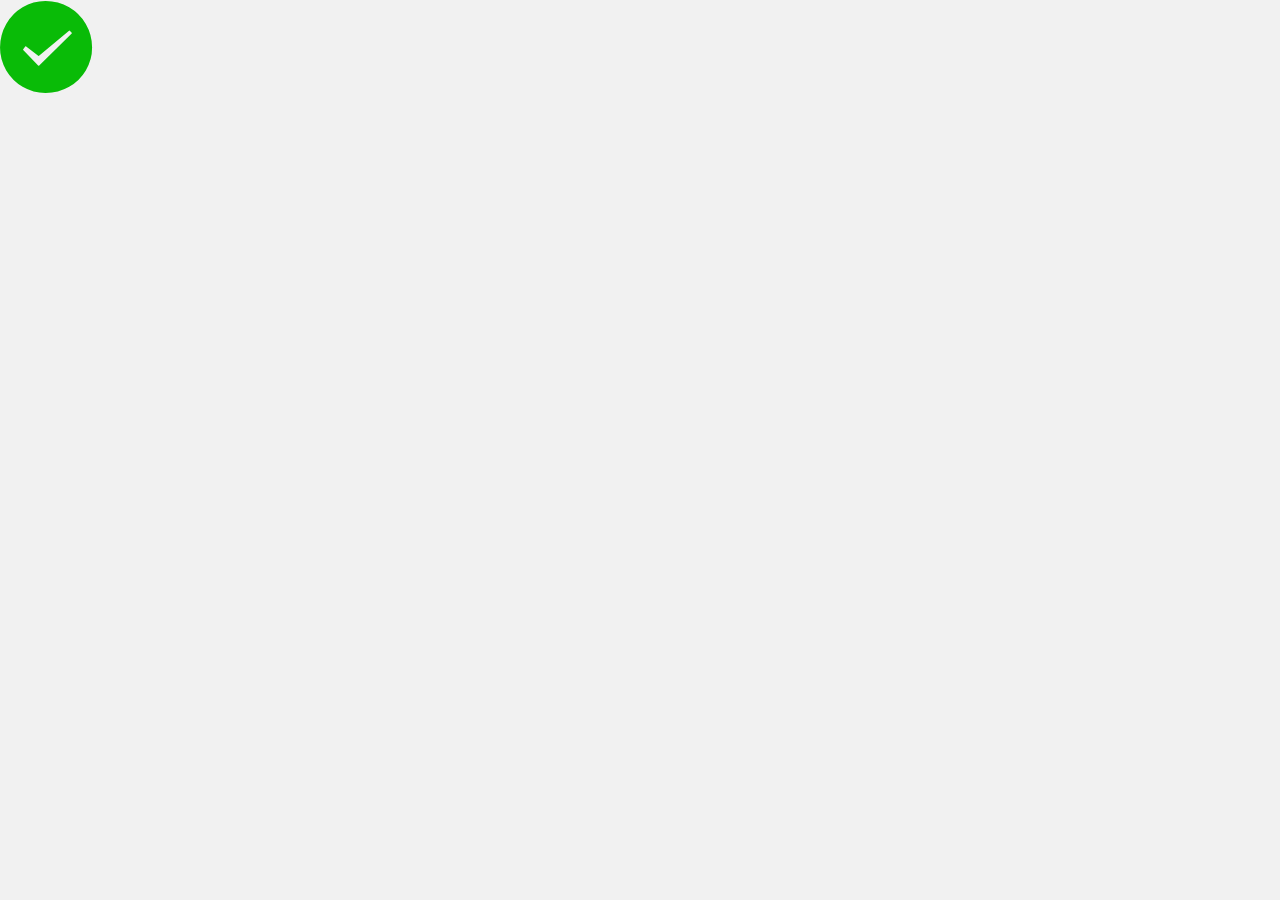
==== commit 6fad3841: "add css" ====
--- a/index.html
+++ b/index.html
@@ -6,6 +6,7 @@
     <meta name="apple-mobile-web-app-capable" content="yes">
     <meta http-equiv="X-UA-Compatible" content="ie=edge,chrome=1">
     <link rel="stylesheet" href="css/common/weui.min.css">
+    <link rel="stylesheet" href="css/storeList.css">
     <script type="text/javascript" src="js/libs/flexible.js"></script>
     <title>赤峰呗</title>
   </header>
--- a/css/storeList.css
+++ b/css/storeList.css
@@ -0,0 +1,13 @@
+html, body{
+  background-color: #f1f1f1;
+}
+
+.store-item{
+  display: inline-block;
+  background-color: #fff;
+  border-radius: .5rem;
+  box-shadow: 0rem 0.15rem 0.6rem 0rem rgba(210,217,223,1);
+  width: 8rem;
+  text-align: center;
+  margin: .5rem;
+}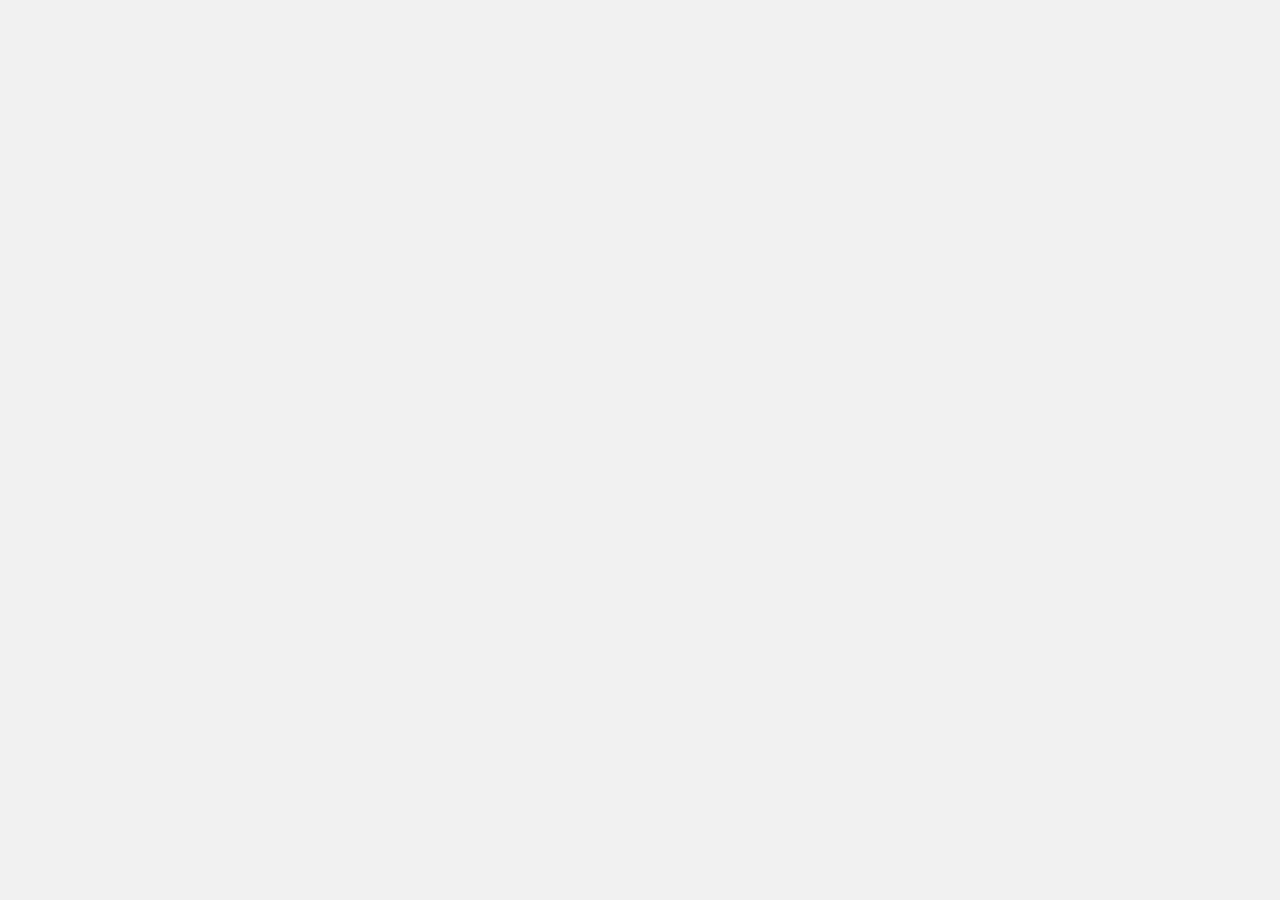
==== commit 8b3fc0d1: "一行一列" ====
--- a/index.html
+++ b/index.html
@@ -12,8 +12,6 @@
   </header>
   <body>
     <div class="listCont"></div>
-
-    <i class="weui-icon-success weui-icon_msg"></i>
   </body>
   <script data-main="js/config" data-controller="store/controller/storeList" src="js/libs/require.js"></script>
 </html>--- a/css/storeList.css
+++ b/css/storeList.css
@@ -3,11 +3,14 @@
 }
 
 .store-item{
-  display: inline-block;
+  /* display: block; */
   background-color: #fff;
   border-radius: .5rem;
   box-shadow: 0rem 0.15rem 0.6rem 0rem rgba(210,217,223,1);
-  width: 8rem;
+  /* width: 17.8rem; */
   text-align: center;
-  margin: .5rem;
+  margin: .5rem .5rem 0rem .5rem;
+}
+.store-item:last-child{
+  margin:.5rem;
 }